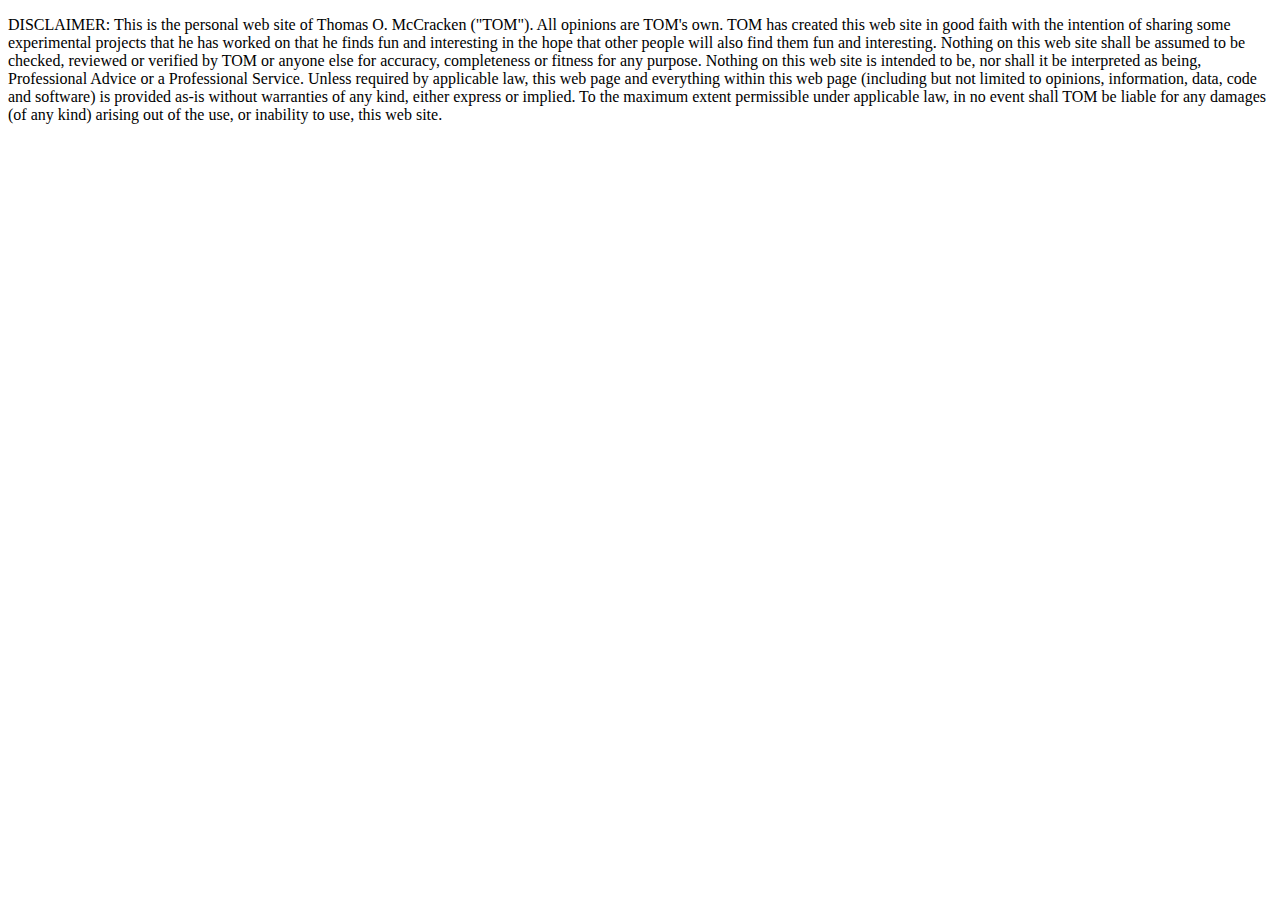
==== disclaimer.html @ 512a27c4 "latest files" ====
<!DOCTYPE html>

<html lang="en">

<head>
  <meta charset="utf-8">
</head>

<body>
  <p>DISCLAIMER: This is the personal web site of Thomas O. McCracken ("TOM"). All opinions are TOM's own. TOM has created this
    web site in good faith with the intention of sharing some experimental projects that he has worked on that he finds fun
    and interesting in the hope that other people will also find them fun and interesting. Nothing on this web site shall
    be assumed to be checked, reviewed or verified by TOM or anyone else for accuracy, completeness or fitness for any purpose.
    Nothing on this web site is intended to be, nor shall it be interpreted as being, Professional Advice or a Professional
    Service. Unless required by applicable law, this web page and everything within this web page (including but not limited
    to opinions, information, data, code and software) is provided as-is without warranties of any kind, either express or
    implied. To the maximum extent permissible under applicable law, in no event shall TOM be liable for any damages (of
    any kind) arising out of the use, or inability to use, this web site.</p>
</body>

</html>
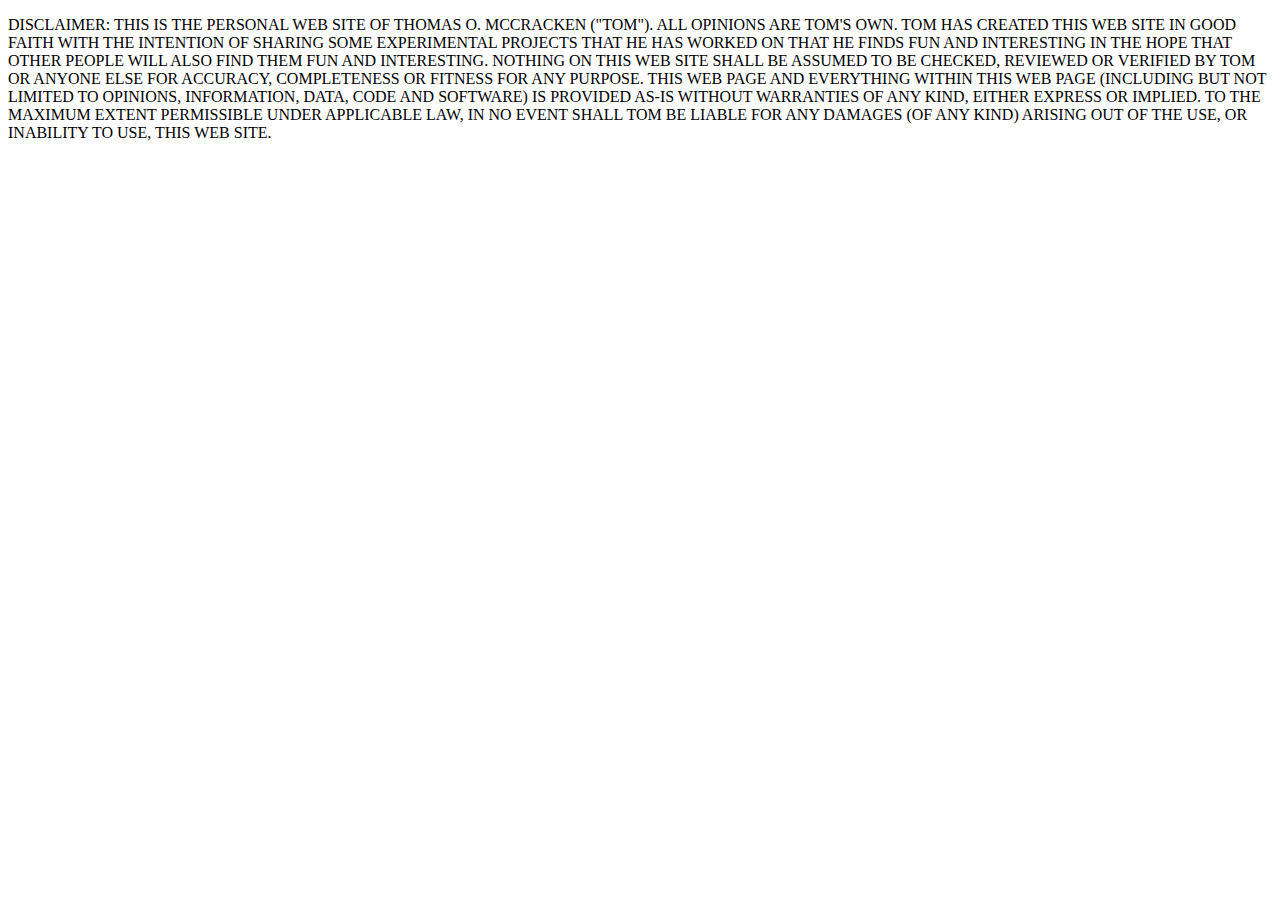
==== commit 57c30179: "General refresh, dark/light mode added" ====
--- a/disclaimer.html
+++ b/disclaimer.html
@@ -7,15 +7,12 @@
 </head>
 
 <body>
-  <p>DISCLAIMER: This is the personal web site of Thomas O. McCracken ("TOM"). All opinions are TOM's own. TOM has created this
-    web site in good faith with the intention of sharing some experimental projects that he has worked on that he finds fun
-    and interesting in the hope that other people will also find them fun and interesting. Nothing on this web site shall
-    be assumed to be checked, reviewed or verified by TOM or anyone else for accuracy, completeness or fitness for any purpose.
-    Nothing on this web site is intended to be, nor shall it be interpreted as being, Professional Advice or a Professional
-    Service. Unless required by applicable law, this web page and everything within this web page (including but not limited
-    to opinions, information, data, code and software) is provided as-is without warranties of any kind, either express or
-    implied. To the maximum extent permissible under applicable law, in no event shall TOM be liable for any damages (of
-    any kind) arising out of the use, or inability to use, this web site.</p>
+  <p>
+    DISCLAIMER: THIS IS THE PERSONAL WEB SITE OF THOMAS O. MCCRACKEN ("TOM"). ALL OPINIONS ARE TOM'S OWN. TOM HAS CREATED THIS WEB SITE IN GOOD FAITH WITH THE INTENTION OF SHARING SOME EXPERIMENTAL PROJECTS THAT HE HAS WORKED ON THAT HE
+    FINDS FUN AND INTERESTING IN THE HOPE THAT OTHER PEOPLE WILL ALSO FIND THEM FUN AND INTERESTING. NOTHING ON THIS WEB SITE SHALL BE ASSUMED TO BE CHECKED, REVIEWED OR VERIFIED BY TOM OR ANYONE ELSE FOR ACCURACY, COMPLETENESS OR FITNESS
+    FOR ANY PURPOSE. THIS WEB PAGE AND EVERYTHING WITHIN THIS WEB PAGE (INCLUDING BUT NOT LIMITED TO OPINIONS, INFORMATION, DATA, CODE AND SOFTWARE) IS PROVIDED AS-IS WITHOUT WARRANTIES OF ANY KIND, EITHER EXPRESS OR IMPLIED. TO THE MAXIMUM
+    EXTENT PERMISSIBLE UNDER APPLICABLE LAW, IN NO EVENT SHALL TOM BE LIABLE FOR ANY DAMAGES (OF ANY KIND) ARISING OUT OF THE USE, OR INABILITY TO USE, THIS WEB SITE.
+  </p>
 </body>
 
 </html>